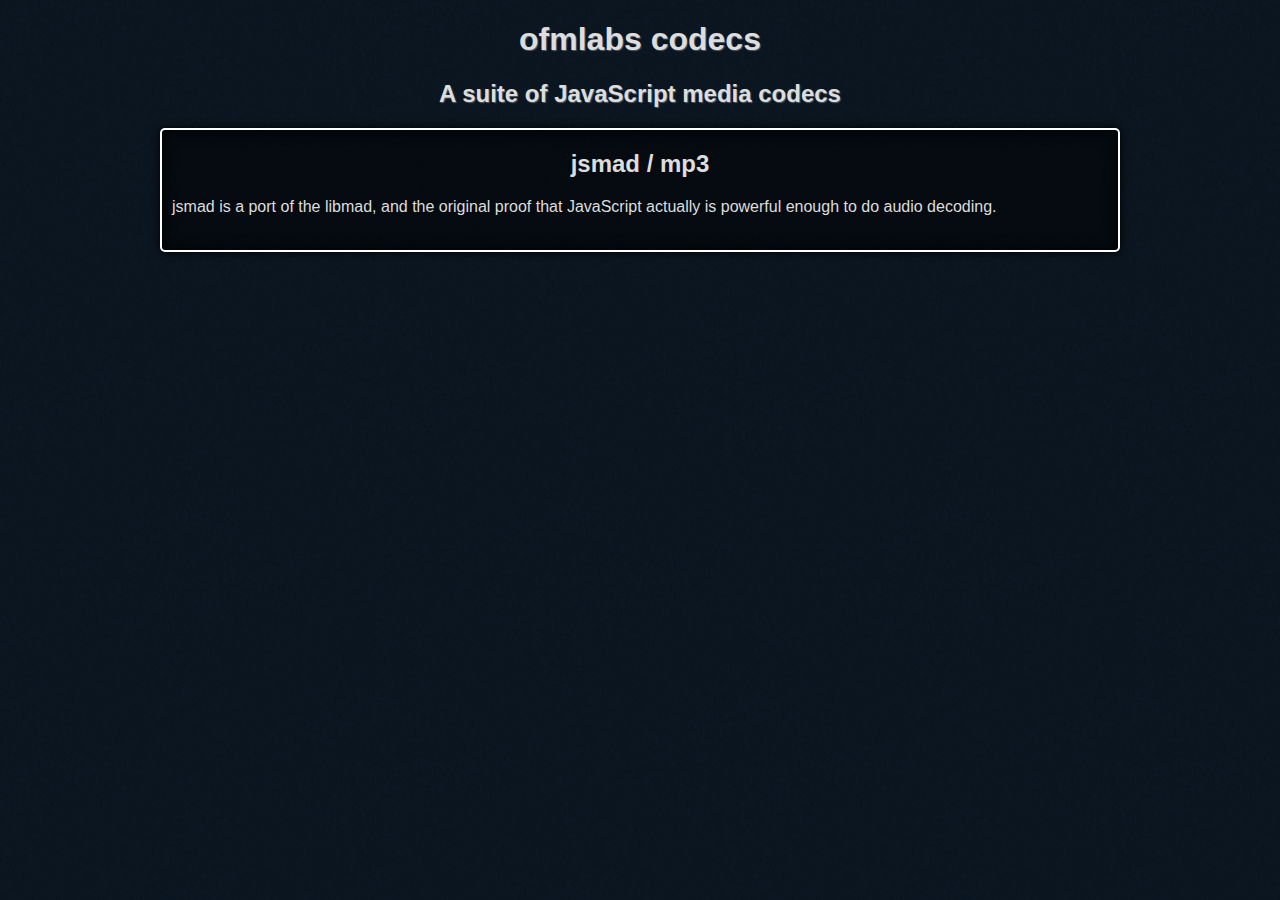
==== jsmad/index.html @ 2d11400b "Integrating jsmad" ====
<!DOCTYPE html>
<html>
    <head>
        <title>ofmlabs codecs :: JSMad</title>
        <link rel="stylesheet" href="/css/style.css" />
    </head>
    <body>
        <div id="container">
            <header>
                <h1>ofmlabs codecs</h1>
                <h2>A suite of JavaScript media codecs</h2>
            </header>
            <div id="players">
                <div id="jsmad">
                    <h2>jsmad / mp3</h2>
                    <p>jsmad is a port of the libmad, and the original proof that JavaScript actually is powerful enough to do audio decoding.</p>
                </div>
                <br class="clear" />
            </div>
        </div>
        <script src="/js/jquery.min.js"></script>
        <script src="/js/ui/player.js"></script>
        <script>
(function(){

var madUI, madPlayer;

Mad.Player.fromURL('/media/sample.mp3', function(player) {
    madPlayer = player;

    madUI = new Player(document.getElementById('jsmad'));

    madUI.onplay = function(){
        madPlayer.setPlaying(true);
    };
    madUI.onpause = function(){
        madPlayer.setPlaying(false);
    };
    madUI.onseek = function(time){
        jsmad.updatePlayHead(time);
    }
    
});

}());
        </script>
    </body>
</html>
---- css/style.css ----
body {
    font-family: Helvetica;
    margin: 0;
    padding: 0;
/* TODO: actually have some pretty theme here*/
    background: #102030 url(/images/noise.png);
    color: #ddd;
    margin: 0;
}

#container {
    margin-left: auto;
    margin-right: auto;
    width: 960px;
}

header {
    text-align: center;
    text-shadow: rgba(255,255,255,0.3) 1px 1px 1px;
}

#players {
    background-color: rgba(0,0,0,0.5);
    border: 2px solid white;
    box-shadow: 0 0 8px black, 0 0 14px black inset;
    border-radius: 5px;
}
#players > div {
    width: 100%;
}
#players h2 {
    text-align: center;
}
#players p {
    margin-left: 10px;
    margin-right: 10px;
}

.clear {
    clear: both;
}

.player {    
}

.player > button.playpause {
    display: block;
    margin-left: auto;
    margin-right: auto;
    width: 96px;
    height: 96px;
    border-radius: 48px;
    font-size: 2em;
    box-shadow: 0 0 8px black, 0 0 14px black inset;
    background-color: #102030;
    border-color: #102030;
}
.player > button.playpause:hover {
    background-color: #203040;
}

.player > button.playpause > span {
    display: block;
    margin-top: -8px;
    color: white;
    text-shadow: 0 0 2px white;
}

.player > .seekbar {
    display: block;
    margin-left: auto;
    margin-right: auto;
    margin-top: 5px;
    border: 1px inset #102030;
    border-radius: 4px;
    width: 400px;
    height: 20px;
    background-color: rgba(0,0,0,.5);
    overflow: hidden;
    box-shadow: 0 0 10px #102030 inset;
    cursor: move;
}

.player > .seekbar > * {
    display: block;
    left: 0;
    top: 0;
    width: 0;
    margin-top: -20px;
    height: 20px;
    border-radius: 4px;
}
.player > .seekbar > *:first-child {
    margin-top: 0;
}

.player > .seekbar > .timedisplay {
    width: 100%;
    height: 100%;
    color: white;
    text-shadow: 0 0 2px white;
    text-align: center;
}

.player > .seekbar > .loadhead {
    background-color: #203040;
    box-shadow: 0 0 5px #203040;
}

.player > .seekbar > .playhead {
    background-color: #102030;
    box-shadow: 0 0 5px #102030;
}
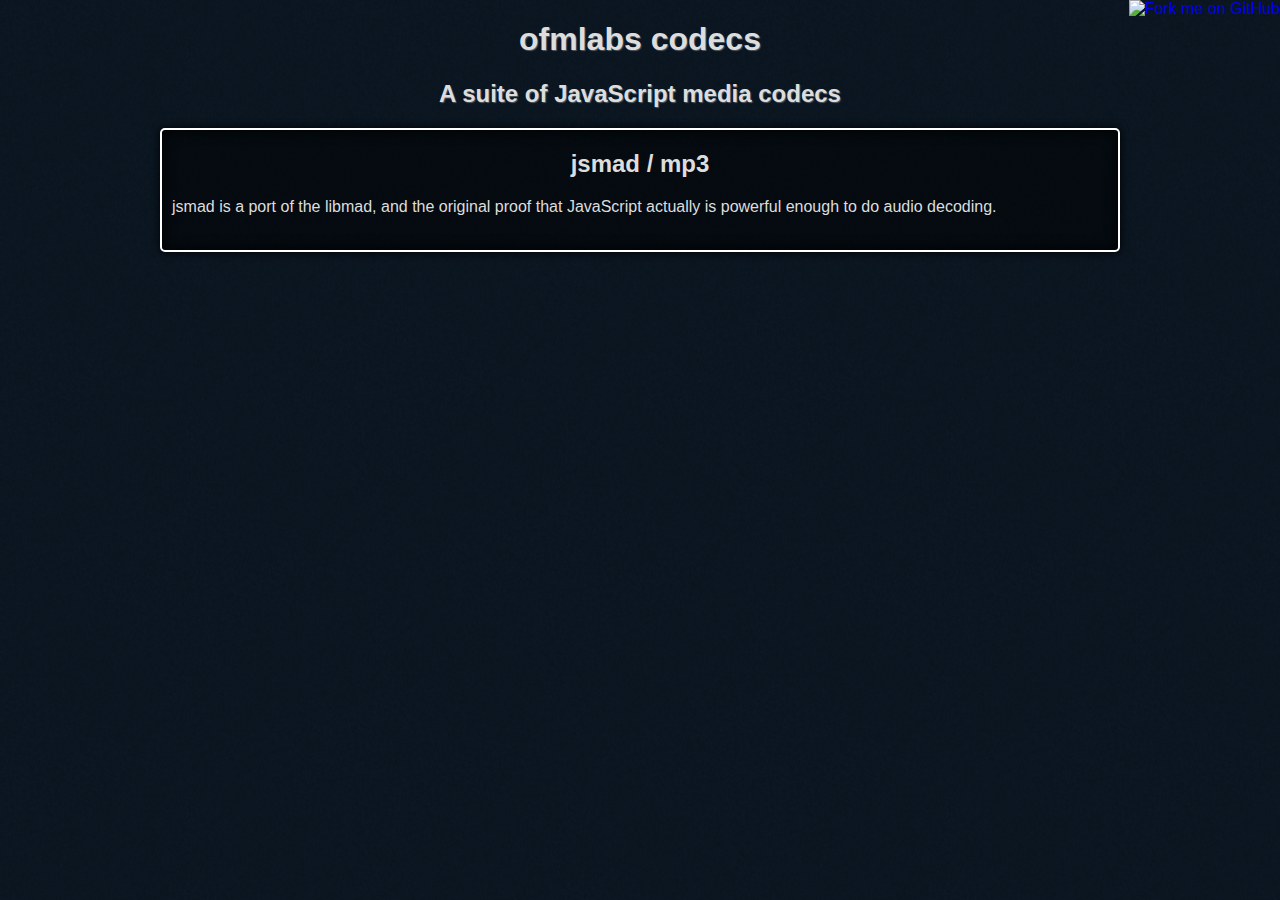
==== commit 5c3468f5: "Visualize it" ====
--- a/jsmad/index.html
+++ b/jsmad/index.html
@@ -20,10 +20,43 @@
         </div>
         <script src="/js/jquery.min.js"></script>
         <script src="/js/ui/player.js"></script>
+        <script src="/js/ui/visualizer.js"></script>
+        <script src="/js/audiolib.js/lib/audiolib.js"></script>
+
+        <script src="/js/jsmad/src/mad.js"></script>
+        <script src="/js/jsmad/src/rq_table.js"></script>
+        <script src="/js/jsmad/src/imdct_s.js"></script>
+        <script src="/js/jsmad/src/huffman.js"></script>
+        <script src="/js/jsmad/src/bit.js"></script>
+        <script src="/js/jsmad/src/stream.js"></script>
+        <script src="/js/jsmad/src/layer3.js"></script>
+        <script src="/js/jsmad/src/frame.js"></script>
+        <script src="/js/jsmad/src/synth.js"></script>
+
+        <script src="/js/jsmad/src/arraybuffer/bytestream.js"></script>
+        <script src="/js/jsmad/src/arraybuffer/filestream.js"></script>
+        <script src="/js/jsmad/src/arraybuffer/substream.js"></script>
+        <script src="/js/jsmad/src/arraybuffer/arraystream.js"></script>
+        <script src="/js/jsmad/src/arraybuffer/ajaxstream.js"></script>
+
+        <script src="/js/jsmad/src/binarystring/bytestream.js"></script>
+        <script src="/js/jsmad/src/binarystring/filestream.js"></script>
+        <script src="/js/jsmad/src/binarystring/substream.js"></script>
+        <script src="/js/jsmad/src/binarystring/stringstream.js"></script>
+        <script src="/js/jsmad/src/binarystring/ajaxstream.js"></script>
+
+        <script src="/js/jsmad/src/id3v22stream.js"></script>
+        <script src="/js/jsmad/src/id3v23stream.js"></script>
+        <script src="/js/jsmad/src/mp3file.js"></script>
+
+        <script src="/js/jsmad/src/player.js"></script>
         <script>
 (function(){
 
-var madUI, madPlayer;
+// UA sniffing... *sniff* TODO: remove this after nobody uses that browser anymore, or if feature detection is found.
+Sink.doInterval.backgroundWork = !/firefox\/8.0/i.test(navigator.userAgent);
+
+var madUI, madPlayer, madVisual;
 
 Mad.Player.fromURL('/media/sample.mp3', function(player) {
     madPlayer = player;
@@ -37,12 +70,46 @@
         madPlayer.setPlaying(false);
     };
     madUI.onseek = function(time){
-        jsmad.updatePlayHead(time);
-    }
-    
+        // TODO: Add this when supported.
+    };
+
+    madPlayer.onPause = madPlayer.onPlay = function(){
+        madUI.updatePlaying(!madPlayer.isPlaying);
+    };
+    madPlayer.onProgress = function(current, total, preload) {
+        madUI.updatePlayHead(current / total);
+        madUI.updateLoadHead(preload);
+    };
+
+    madPlayer.createDevice();
+
+    fft = audioLib.FFT(madPlayer.sampleRate, 4096);
+
+    madPlayer._refill = madPlayer.refill;
+    madPlayer.refill = function(buffer, channelCount) {
+        var r = madPlayer._refill.apply(this, arguments), i, n, s;
+
+        for (i=0; i<buffer.length; i+=channelCount) {
+            s = 0;
+            for (n=0; n<channelCount; n++) {
+                s += buffer[i+n];
+            }
+            fft.pushSample(s / channelCount);
+        }
+
+        return r;
+    };
+
+    madVisual = new Visualizer(madUI.UI.visualizer, fft);
 });
 
 }());
         </script>
+        <a href="http://github.com/ofmlabs/jsmad">
+            <img
+            style="position: absolute; top: 0; right: 0; border: 0;"
+            alt="Fork me on GitHub"
+            src="https://a248.e.akamai.net/assets.github.com/img/4c7dc970b89fd04b81c8e221ba88ff99a06c6b61/687474703a2f2f73332e616d617a6f6e6177732e636f6d2f6769746875622f726962626f6e732f666f726b6d655f72696768745f77686974655f6666666666662e706e67" />
+        </a>
     </body>
 </html>
--- a/css/style.css
+++ b/css/style.css
@@ -111,3 +111,15 @@
     background-color: #102030;
     box-shadow: 0 0 5px #102030;
 }
+
+.player > canvas.visualizer {
+    display: block;
+    margin-left: auto;
+    margin-right: auto;
+    margin-top: 8px;
+    border: 1px inset #102030;
+    border-radius: 4px;
+    width: 400px;
+    height: 150px;
+    box-shadow: 0 0 10px #102030;
+}
